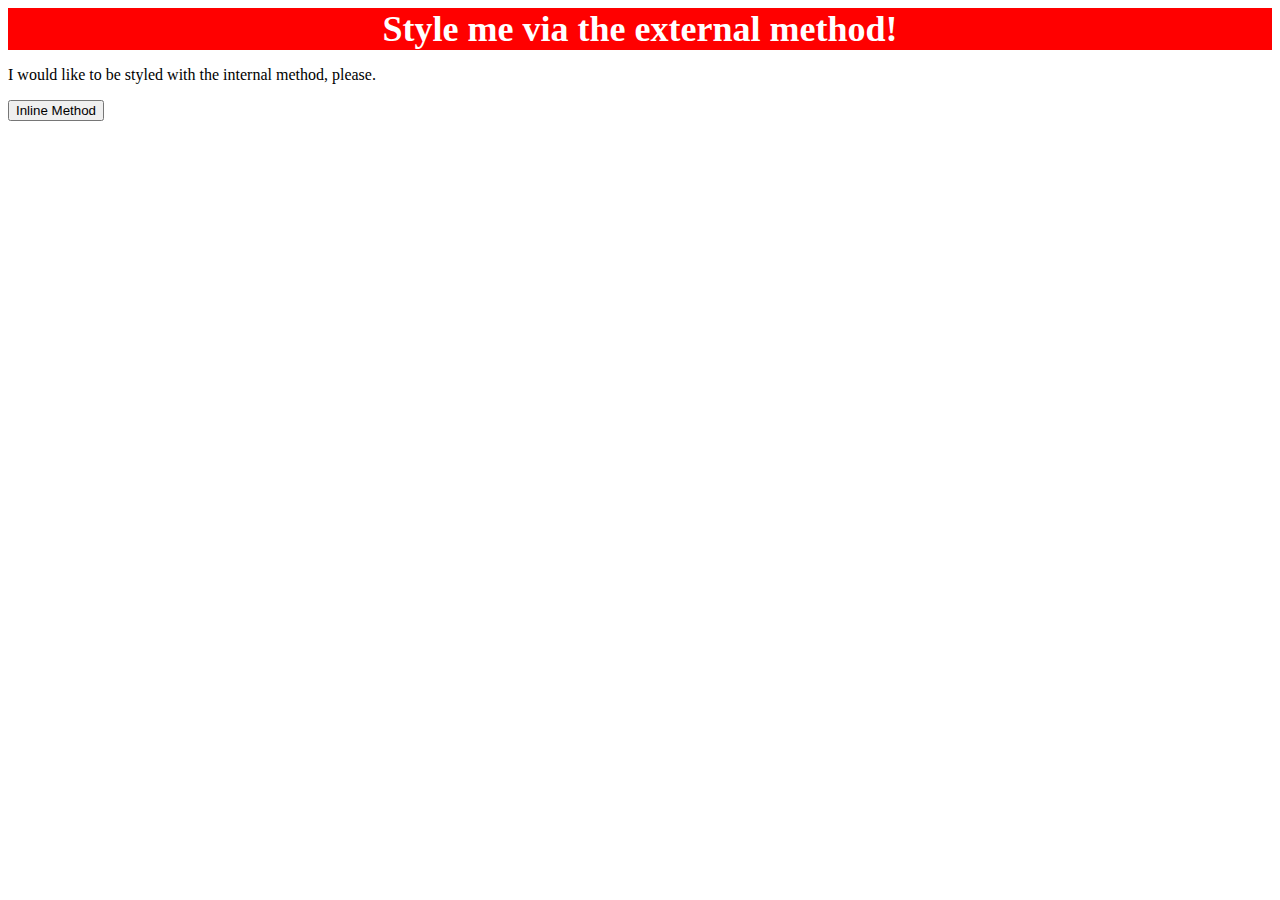
==== foundations/01-css-methods/index.html @ 8b3b48e5 "Style external div" ====
<!DOCTYPE html>
<html lang="en">
  <head>
    <meta charset="UTF-8">
    <meta http-equiv="X-UA-Compatible" content="IE=edge">
    <meta name="viewport" content="width=device-width, initial-scale=1.0">
    <title>Methods for Adding CSS</title>
    <link rel="stylesheet" href="styles.css">
  </head>
  <body>
    <div>Style me via the external method!</div>
    <p>I would like to be styled with the internal method, please.</p>
    <button>Inline Method</button>
  </body>
</html>
---- foundations/01-css-methods/styles.css ----
div {
    background-color: red;
    font-size: 36px;
    font-weight: bold;
    color:white;
    text-align: center;
}
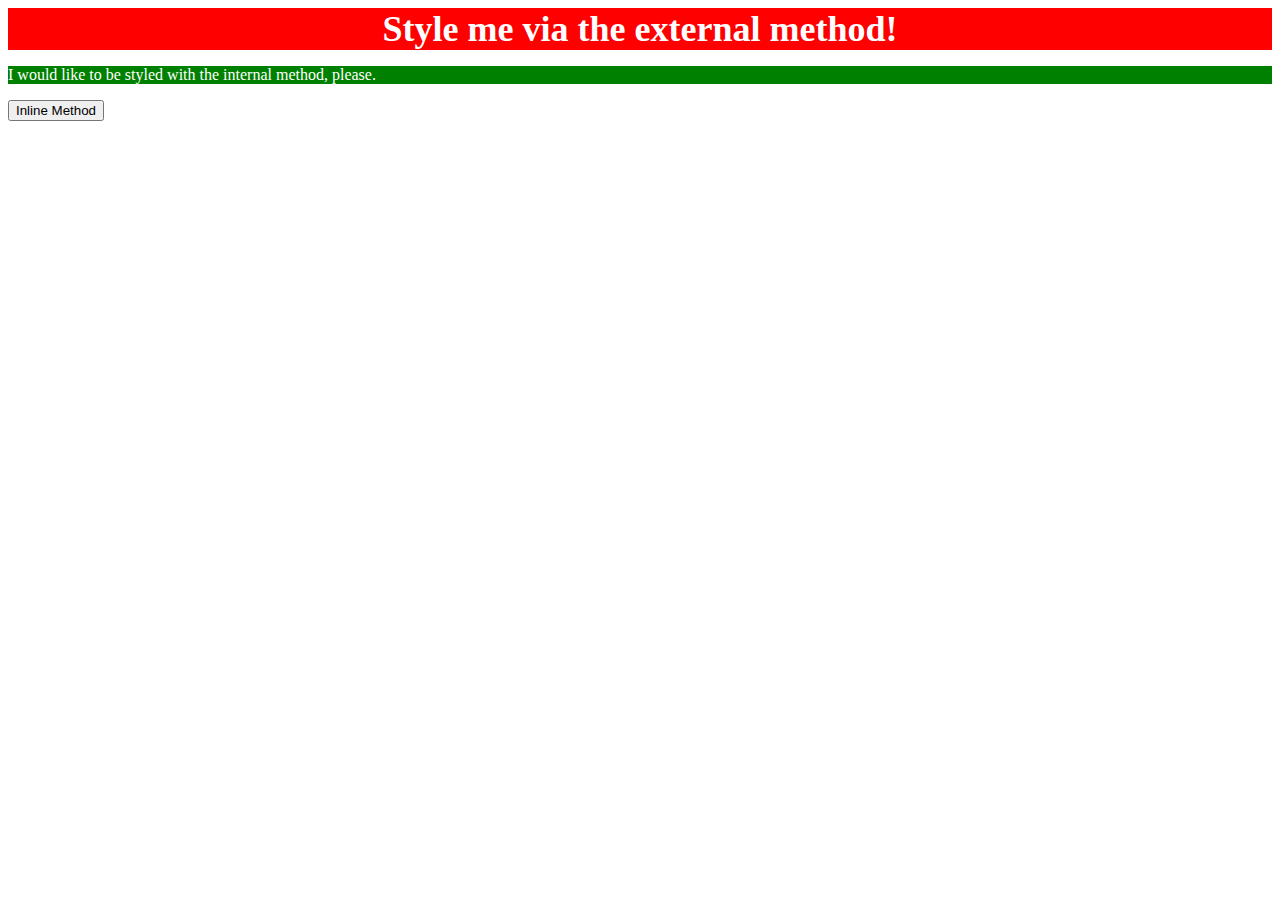
==== commit 2132486d: "Add internal styling to p element" ====
--- a/foundations/01-css-methods/index.html
+++ b/foundations/01-css-methods/index.html
@@ -1,15 +1,24 @@
 <!DOCTYPE html>
 <html lang="en">
-  <head>
-    <meta charset="UTF-8">
-    <meta http-equiv="X-UA-Compatible" content="IE=edge">
-    <meta name="viewport" content="width=device-width, initial-scale=1.0">
-    <title>Methods for Adding CSS</title>
-    <link rel="stylesheet" href="styles.css">
-  </head>
-  <body>
-    <div>Style me via the external method!</div>
-    <p>I would like to be styled with the internal method, please.</p>
-    <button>Inline Method</button>
-  </body>
+
+<head>
+  <meta charset="UTF-8">
+  <meta http-equiv="X-UA-Compatible" content="IE=edge">
+  <meta name="viewport" content="width=device-width, initial-scale=1.0">
+  <title>Methods for Adding CSS</title>
+  <link rel="stylesheet" href="styles.css">
+  <style>
+    p {
+      background-color: green;
+      color: white;
+    }
+  </style>
+</head>
+
+<body>
+  <div>Style me via the external method!</div>
+  <p>I would like to be styled with the internal method, please.</p>
+  <button>Inline Method</button>
+</body>
+
 </html>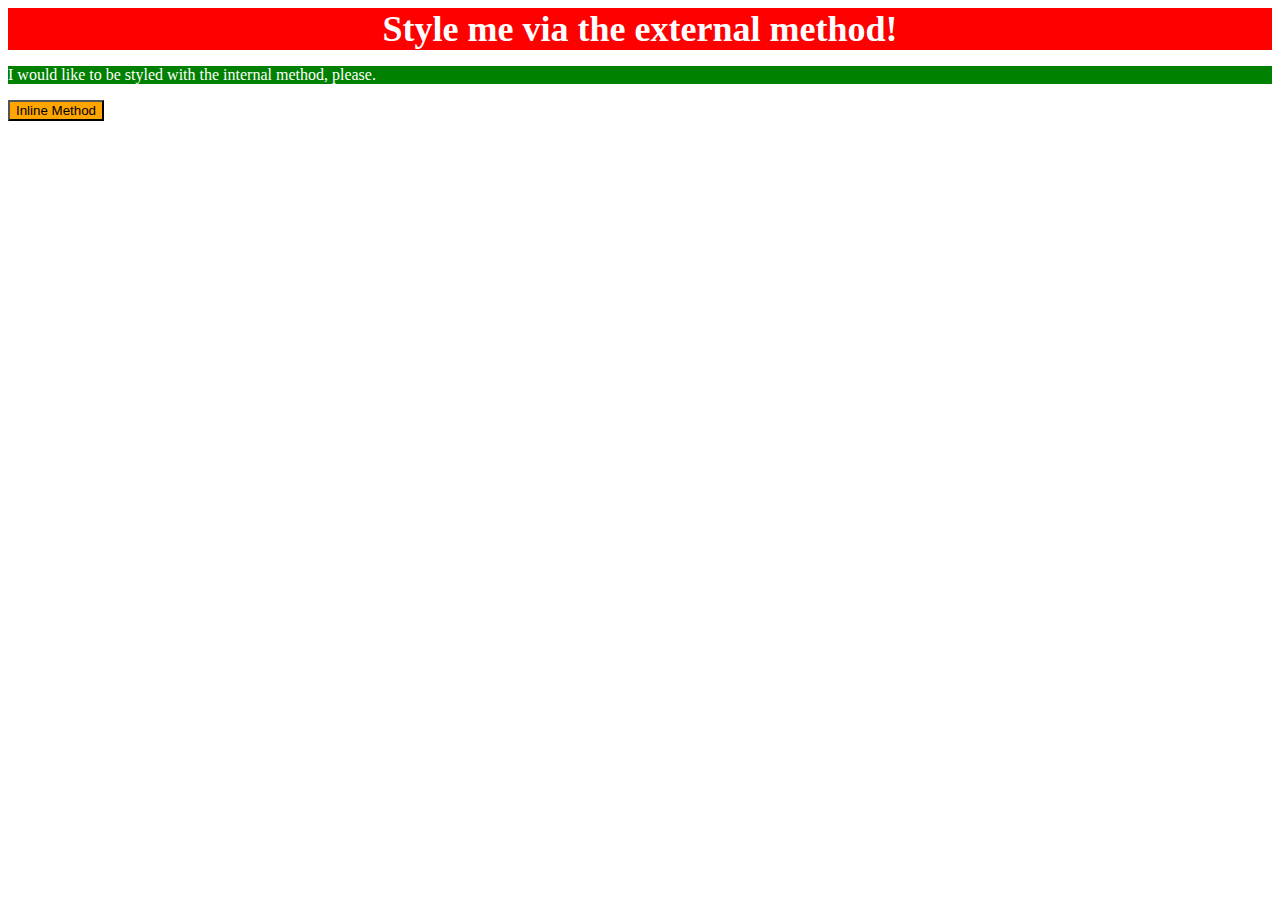
==== commit 9262f5d8: "Add button element styling" ====
--- a/foundations/01-css-methods/index.html
+++ b/foundations/01-css-methods/index.html
@@ -10,7 +10,7 @@
   <style>
     p {
       background-color: green;
-      color: white;
+      color: white  ;
     }
   </style>
 </head>
@@ -18,7 +18,7 @@
 <body>
   <div>Style me via the external method!</div>
   <p>I would like to be styled with the internal method, please.</p>
-  <button>Inline Method</button>
+  <button style="background-color: orange;">Inline Method</button>
 </body>
 
 </html>